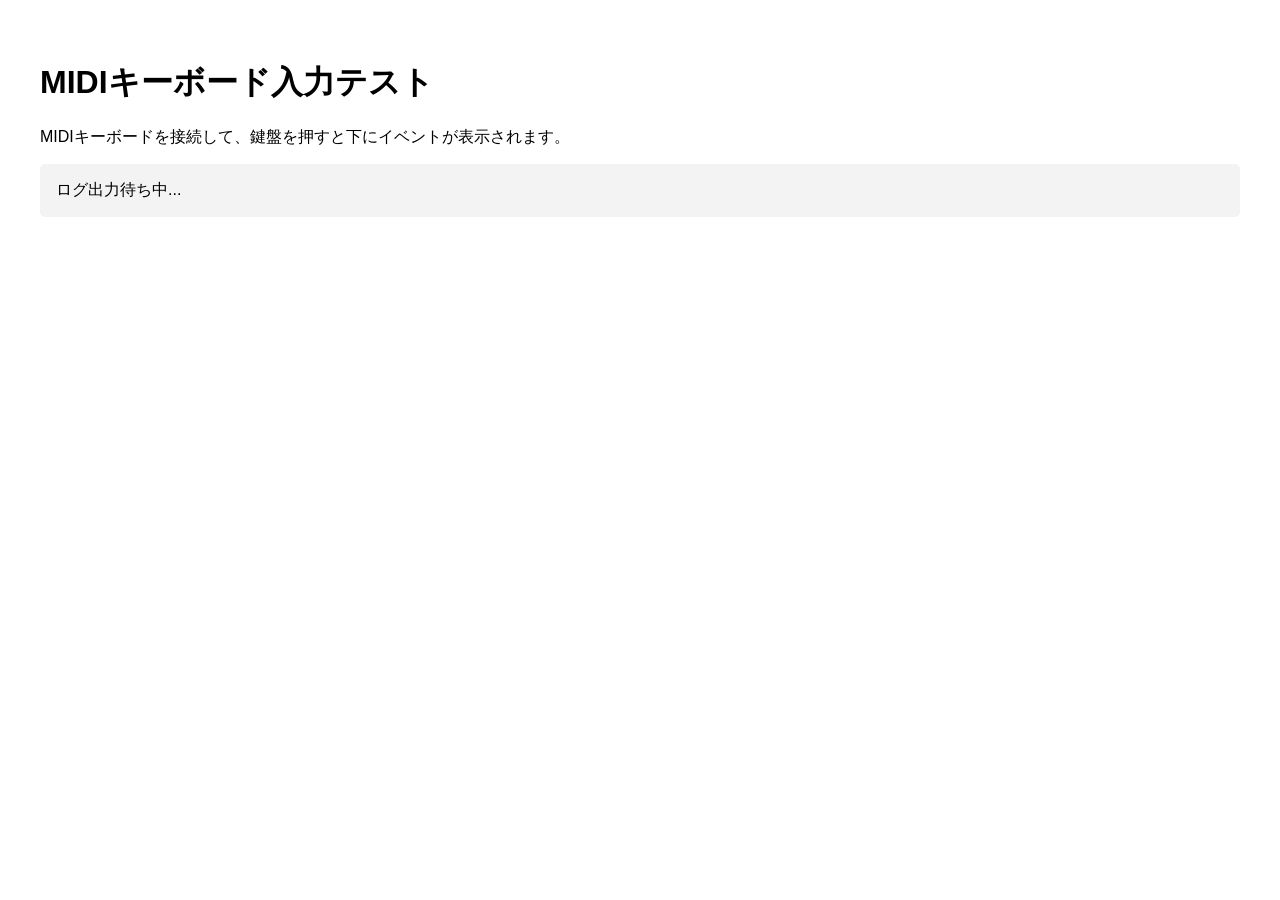
==== midi-demo.html @ 337dd99e "Create midi-demo.html" ====
<!DOCTYPE html>
<html lang="ja">
<head>
  <meta charset="UTF-8">
  <title>MIDI入力デモ</title>
  <style>
    body { font-family: sans-serif; padding: 2rem; }
    #log { white-space: pre-wrap; background: #f3f3f3; padding: 1rem; border-radius: 5px; }
  </style>
</head>
<body>
  <h1>MIDIキーボード入力テスト</h1>
  <p>MIDIキーボードを接続して、鍵盤を押すと下にイベントが表示されます。</p>
  <div id="log">ログ出力待ち中...</div>

  <script>
    console.log("検出されたMIDI入力1414:");

navigator.requestMIDIAccess().then((midiAccess) => {
    console.log("検出されたMIDI入力141524:");
    console.log("検出されたMIDI入力14152wre4:", midiAccess);
  for (const input of midiAccess.inputs.values()) {
    console.log("検出されたMIDI入力:", input.name);
  }
});


</script>
</body>
</html>
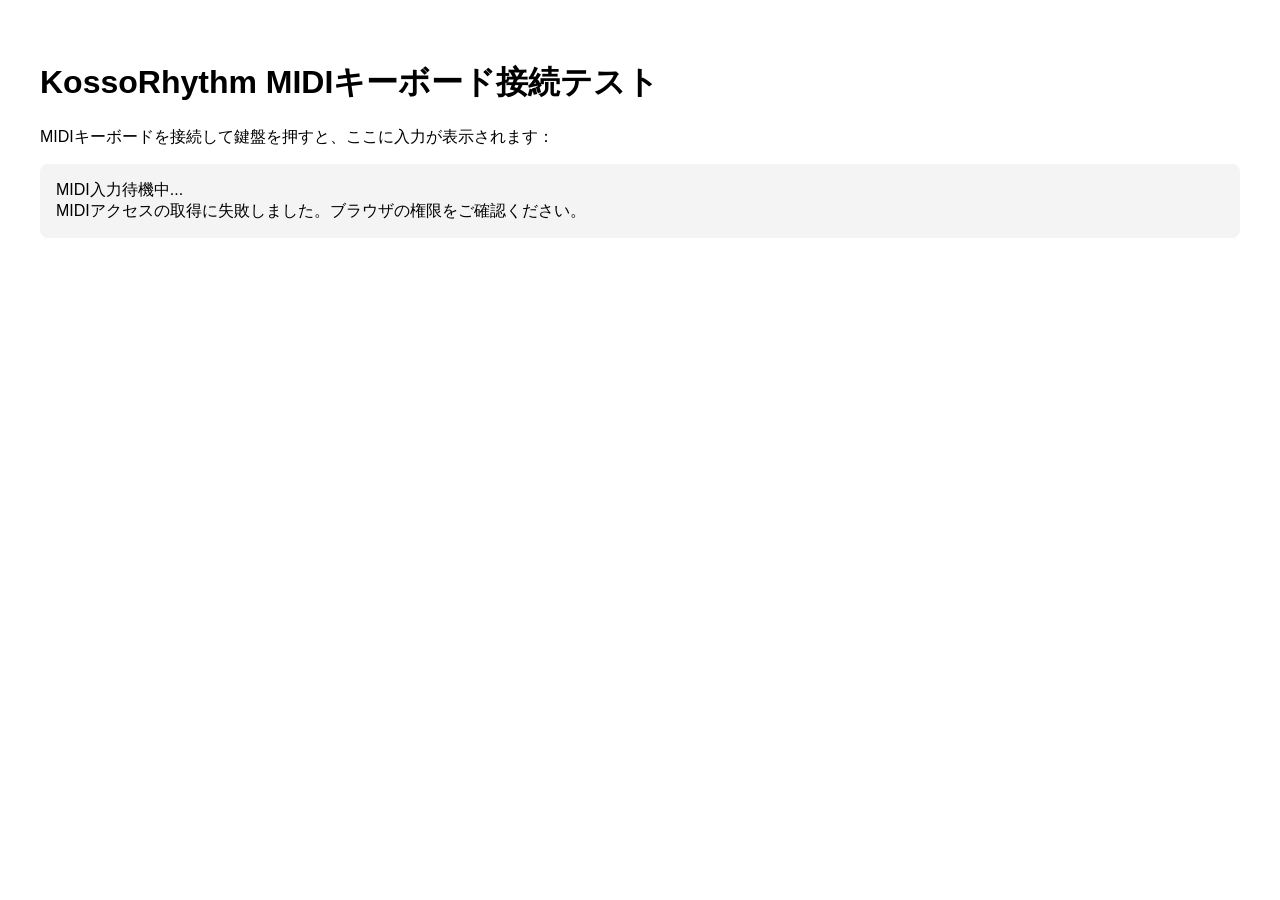
==== commit 7c9953f0: "Update midi-demo.html" ====
--- a/midi-demo.html
+++ b/midi-demo.html
@@ -2,29 +2,43 @@
 <html lang="ja">
 <head>
   <meta charset="UTF-8">
-  <title>MIDI入力デモ</title>
+  <title>KossoRhythm MIDI Test</title>
   <style>
     body { font-family: sans-serif; padding: 2rem; }
-    #log { white-space: pre-wrap; background: #f3f3f3; padding: 1rem; border-radius: 5px; }
+    #log { white-space: pre-wrap; background: #f4f4f4; padding: 1rem; border-radius: 8px; }
   </style>
 </head>
 <body>
-  <h1>MIDIキーボード入力テスト</h1>
-  <p>MIDIキーボードを接続して、鍵盤を押すと下にイベントが表示されます。</p>
-  <div id="log">ログ出力待ち中...</div>
+  <h1>KossoRhythm MIDIキーボード接続テスト</h1>
+  <p>MIDIキーボードを接続して鍵盤を押すと、ここに入力が表示されます：</p>
+  <div id="log">MIDI入力待機中...</div>
 
   <script>
-    console.log("検出されたMIDI入力1414:");
+    const logArea = document.getElementById('log');
 
-navigator.requestMIDIAccess().then((midiAccess) => {
-    console.log("検出されたMIDI入力141524:");
-    console.log("検出されたMIDI入力14152wre4:", midiAccess);
-  for (const input of midiAccess.inputs.values()) {
-    console.log("検出されたMIDI入力:", input.name);
-  }
-});
+    const log = (text) => {
+      logArea.textContent += "\n" + text;
+    };
 
+    if (navigator.requestMIDIAccess) {
+      navigator.requestMIDIAccess().then((midiAccess) => {
+        if (midiAccess.inputs.size === 0) {
+          log("MIDIデバイスが検出されませんでした。キーボードが接続されていますか？");
+        }
 
-</script>
+        for (const input of midiAccess.inputs.values()) {
+          log(`接続済みデバイス: ${input.name}`);
+          input.onmidimessage = (message) => {
+            const [status, note, velocity] = message.data;
+            log(`ノート番号: ${note}、ベロシティ: ${velocity}`);
+          };
+        }
+      }, () => {
+        log("MIDIアクセスの取得に失敗しました。ブラウザの権限をご確認ください。");
+      });
+    } else {
+      log("このブラウザはMIDIに対応していません。ChromeまたはEdge最新版をご利用ください。");
+    }
+  </script>
 </body>
-</html>
+</html>
